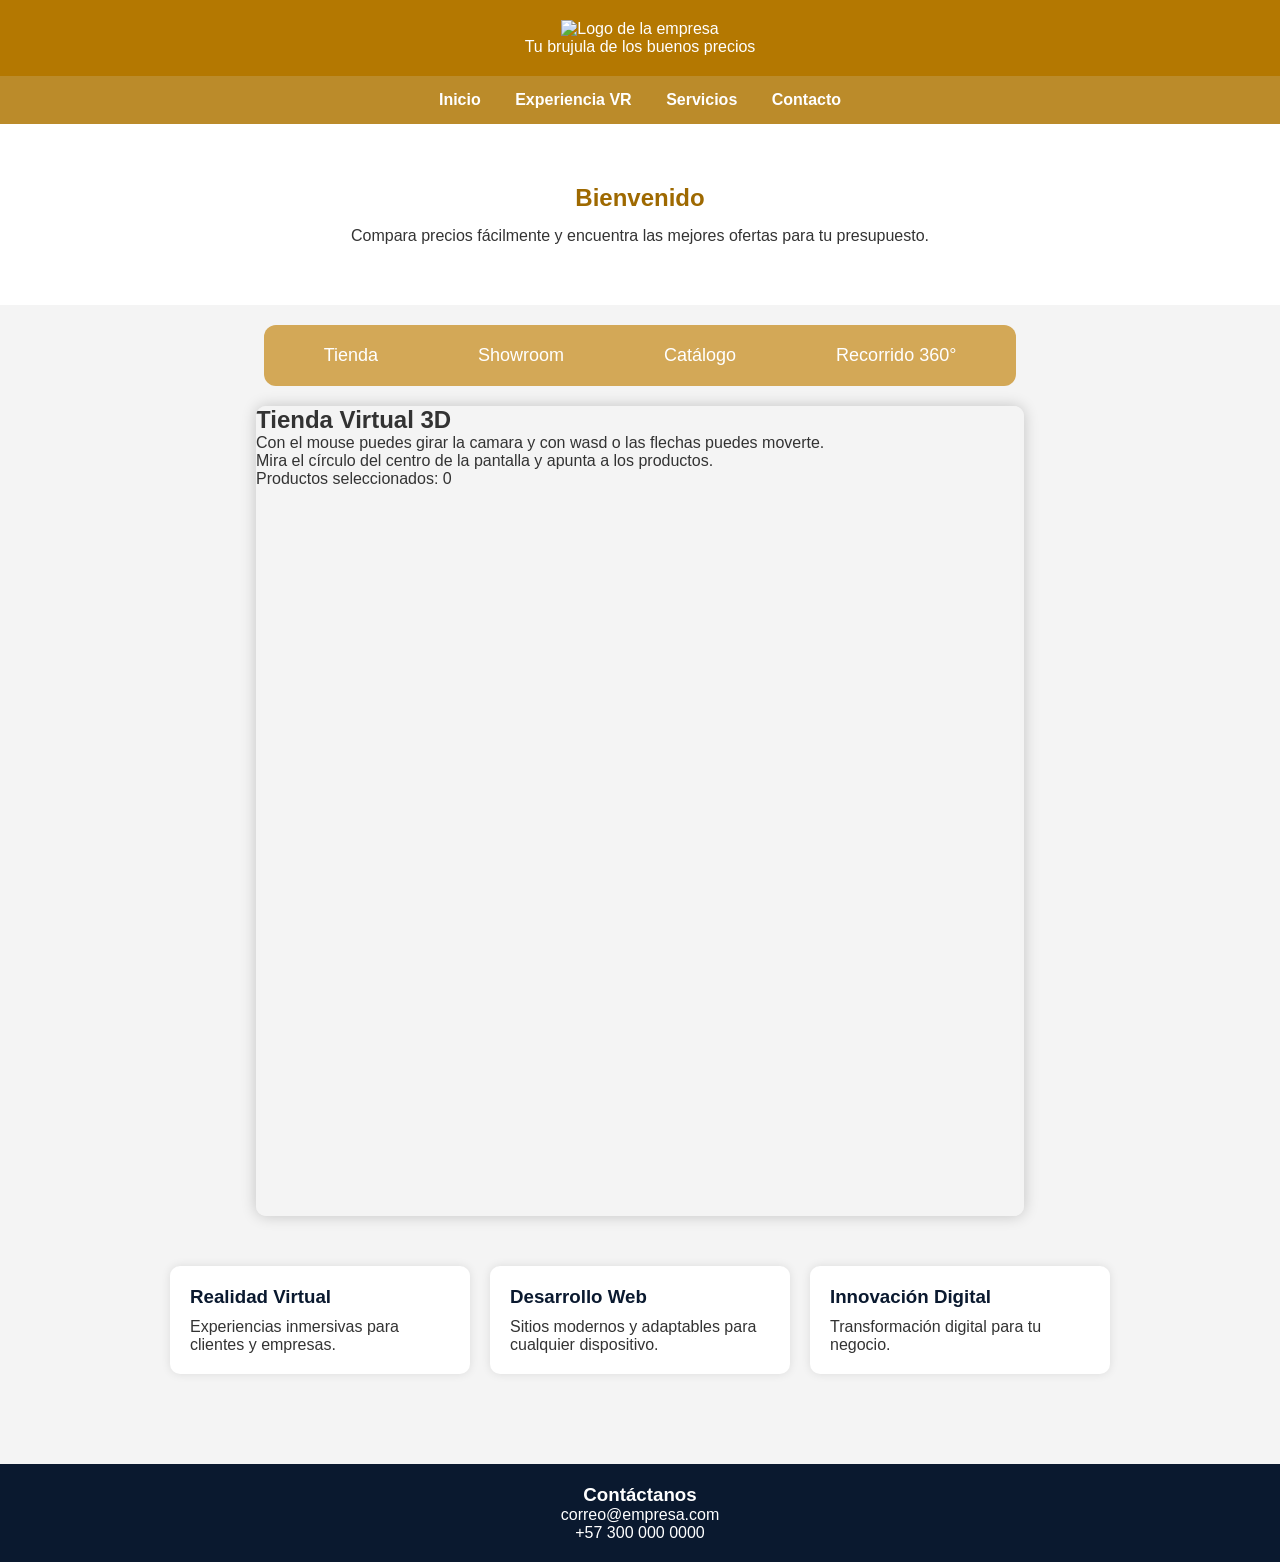
==== Index.html @ ba4560f4 "Add files via upload" ====
<!DOCTYPE html>
<html lang="es">
<head>
<meta charset="UTF-8">
<meta name="viewport" content="width=device-width, initial-scale=1.0">

<title>Mi Empresa VR</title>

<script src="https://aframe.io/releases/1.5.0/aframe.min.js"></script>
<link rel="stylesheet" href="style.css">
<script src="script.js"></script>
</head>
<body>

<header>
    <img src="img/LOGO PRIN.png" alt="Logo de la empresa" class="logo" width="150" height="150">
    <p>Tu brujula de los buenos precios</p>
</header>

<nav>
    <a href="#inicio">Inicio</a>
    <a href="#vr">Experiencia VR</a>
    <a href="#servicios">Servicios</a>
    <a href="#contacto">Contacto</a>
</nav>

<section class="hero" id="inicio">
    <h2>Bienvenido</h2>
    <p>
        Compara precios fácilmente y encuentra las mejores ofertas para tu presupuesto.
        
    </p>
</section>


<div class="tabs">

    <button onclick="cargar('tienda.html')">
        Tienda
    </button>

    <button onclick="cargar('showroom.html')">
        Showroom
    </button>

    <button onclick="cargar('catalogo.html')">
        Catálogo
    </button>

    <button onclick="cargar('recorrido360.html')">
        Recorrido 360°
    </button>

</div>

<iframe
    id="visor"
    src="tienda.html">
</iframe>

<section class="servicios" id="servicios">

    <div class="card">
        <h3>Realidad Virtual</h3>
        <p>Experiencias inmersivas para clientes y empresas.</p>
    </div>

    <div class="card">
        <h3>Desarrollo Web</h3>
        <p>Sitios modernos y adaptables para cualquier dispositivo.</p>
    </div>

    <div class="card">
        <h3>Innovación Digital</h3>
        <p>Transformación digital para tu negocio.</p>
    </div>

</section>

<footer id="contacto">
    <h3>Contáctanos</h3>
    <p>correo@empresa.com</p>
    <p>+57 300 000 0000</p>
</footer>

</body>
</html>
---- style.css ----
*{
    margin:0;
    padding:0;
    box-sizing:border-box;
    font-family:Arial, sans-serif;
}

body{
    background:#f4f4f4;
    color:#333;
}

/* Encabezado */
header{
    background: #B47801;
    color:white;
    padding:20px;
    text-align:center;
}

header h1{
    margin-bottom:10px;
}

/* Menú */
nav{
    background:#BB8B2A;
    padding:15px;
    text-align:center;
}

nav a{
    color:white;
    text-decoration:none;
    margin:0 15px;
    font-weight:bold;
}

nav a:hover{
    color:#64ffda;
}

/* Hero */
.hero{
    text-align:center;
    padding:60px 20px;
    background:white;
}

.hero h2{
    margin-bottom:15px;
    color:#9E6900;
}

.hero p{
    max-width:700px;
    margin:auto;
}

/* Contenedor VR */
.vr-container{
    width:90%;
    max-width:1200px;
    margin:40px auto;
    background:white;
    border-radius:10px;
    overflow:hidden;
    box-shadow:0 0 10px rgba(0,0,0,0.1);
}

.vr-container h2{
    text-align:center;
    padding:20px;
    background:#0a192f;
    color:white;
}

/* Escena VR */
a-scene{
    height:600px;
}

/* Servicios */
.servicios{
    padding:50px 20px;
    display:flex;
    flex-wrap:wrap;
    justify-content:center;
    gap:20px;
}

.card{
    width:300px;
    background:white;
    padding:20px;
    border-radius:10px;
    box-shadow:0 0 10px rgba(0,0,0,0.1);
}

.card h3{
    margin-bottom:10px;
    color:#0a192f;
}

/* Footer */
footer{
    background:#0a192f;
    color:white;
    text-align:center;
    padding:20px;
    margin-top:40px;
}

body{
    margin:0;
    font-family:Arial, sans-serif;
}

.tabs{
    display:flex;
    justify-content:center;
    gap:20px;
    width:fit-content;
    margin:20px auto;
    padding:10px 20px;
    background:#D3A857;
    border-radius:12px;
}

.tabs button{
    padding:10px 40px;
    border:none;
    background:none;
    color:white;
    cursor:pointer;
    font-size:18px;
    border-radius:8px;
    transition:0.3s;
}

.tabs button:hover{
    background:#112240;
}

#visor{
    width:60%;
    height:90vh;
    border:none;
    border-radius:10px;
    box-shadow:0 0 15px rgba(0,0,0,0.2);
    display:block;
    margin:auto;
}
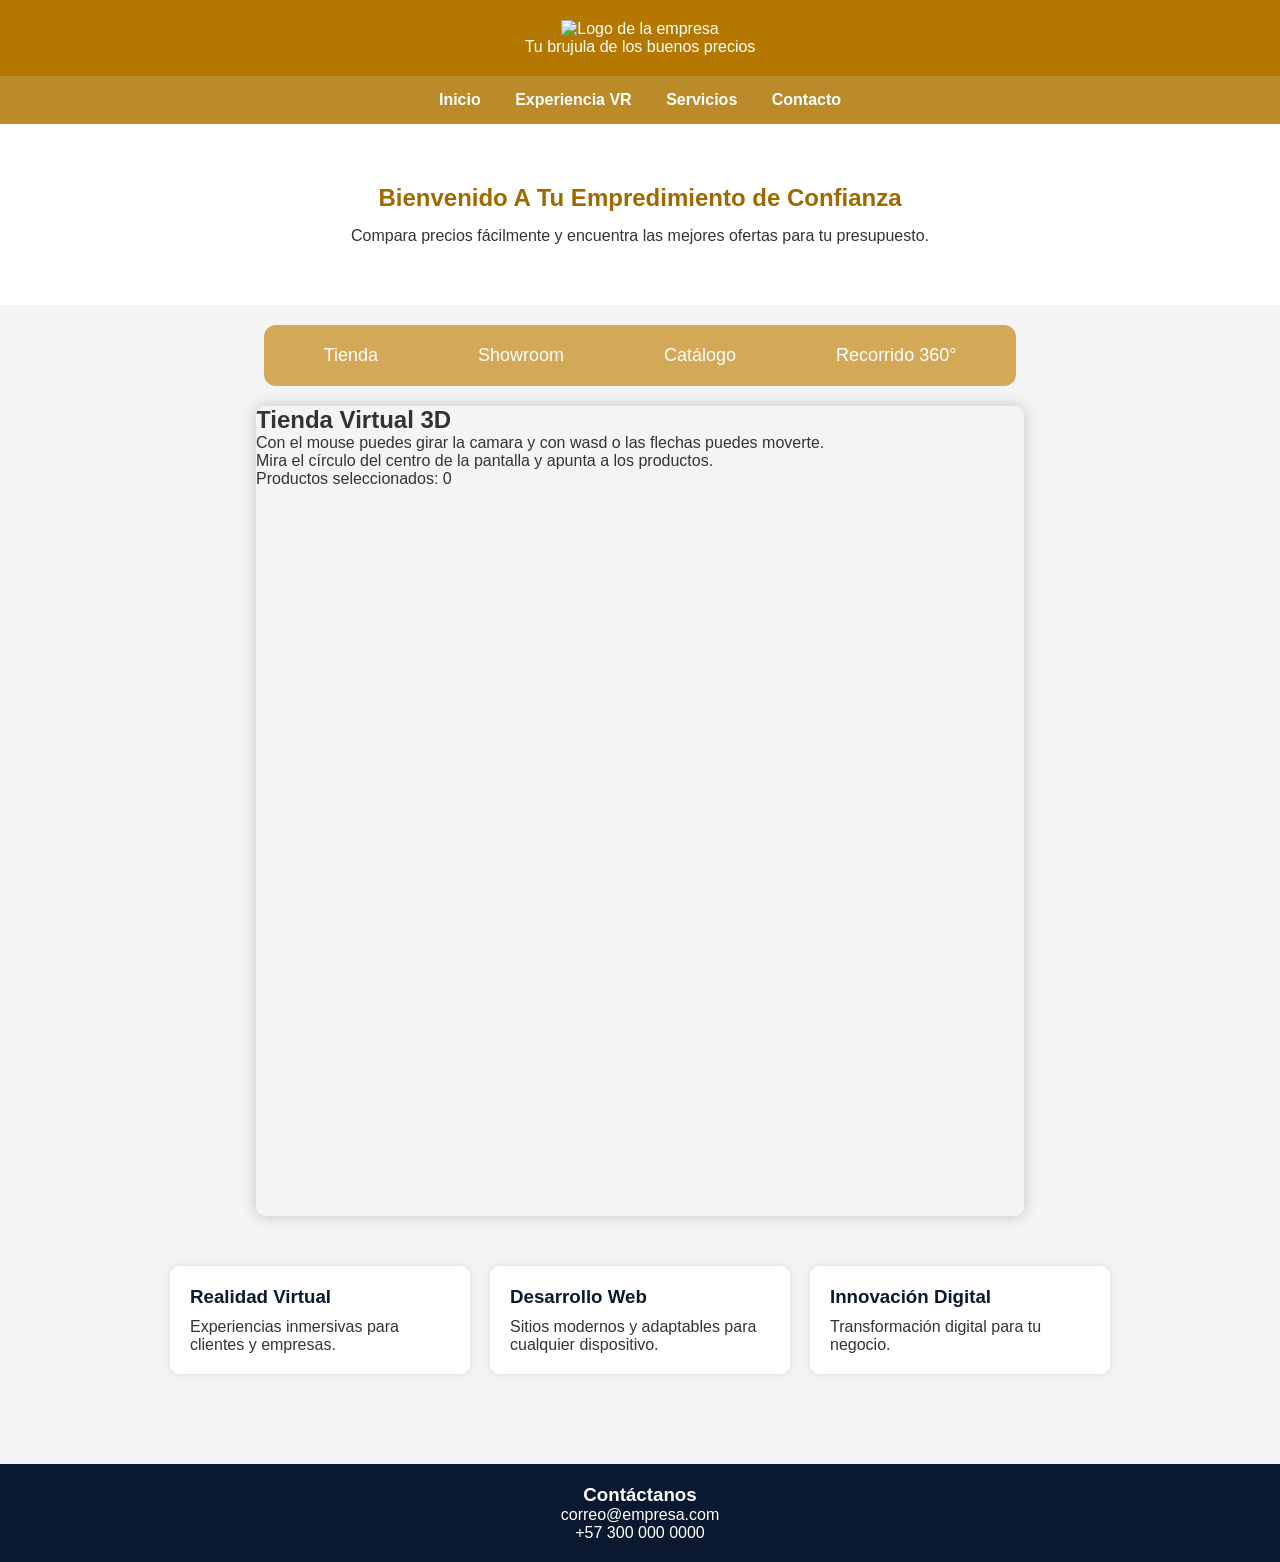
==== commit f6ecf834: "Update Index.html" ====
--- a/Index.html
+++ b/Index.html
@@ -25,7 +25,7 @@
 </nav>
 
 <section class="hero" id="inicio">
-    <h2>Bienvenido</h2>
+    <h2>Bienvenido A Tu Empredimiento de Confianza</h2>
     <p>
         Compara precios fácilmente y encuentra las mejores ofertas para tu presupuesto.
         
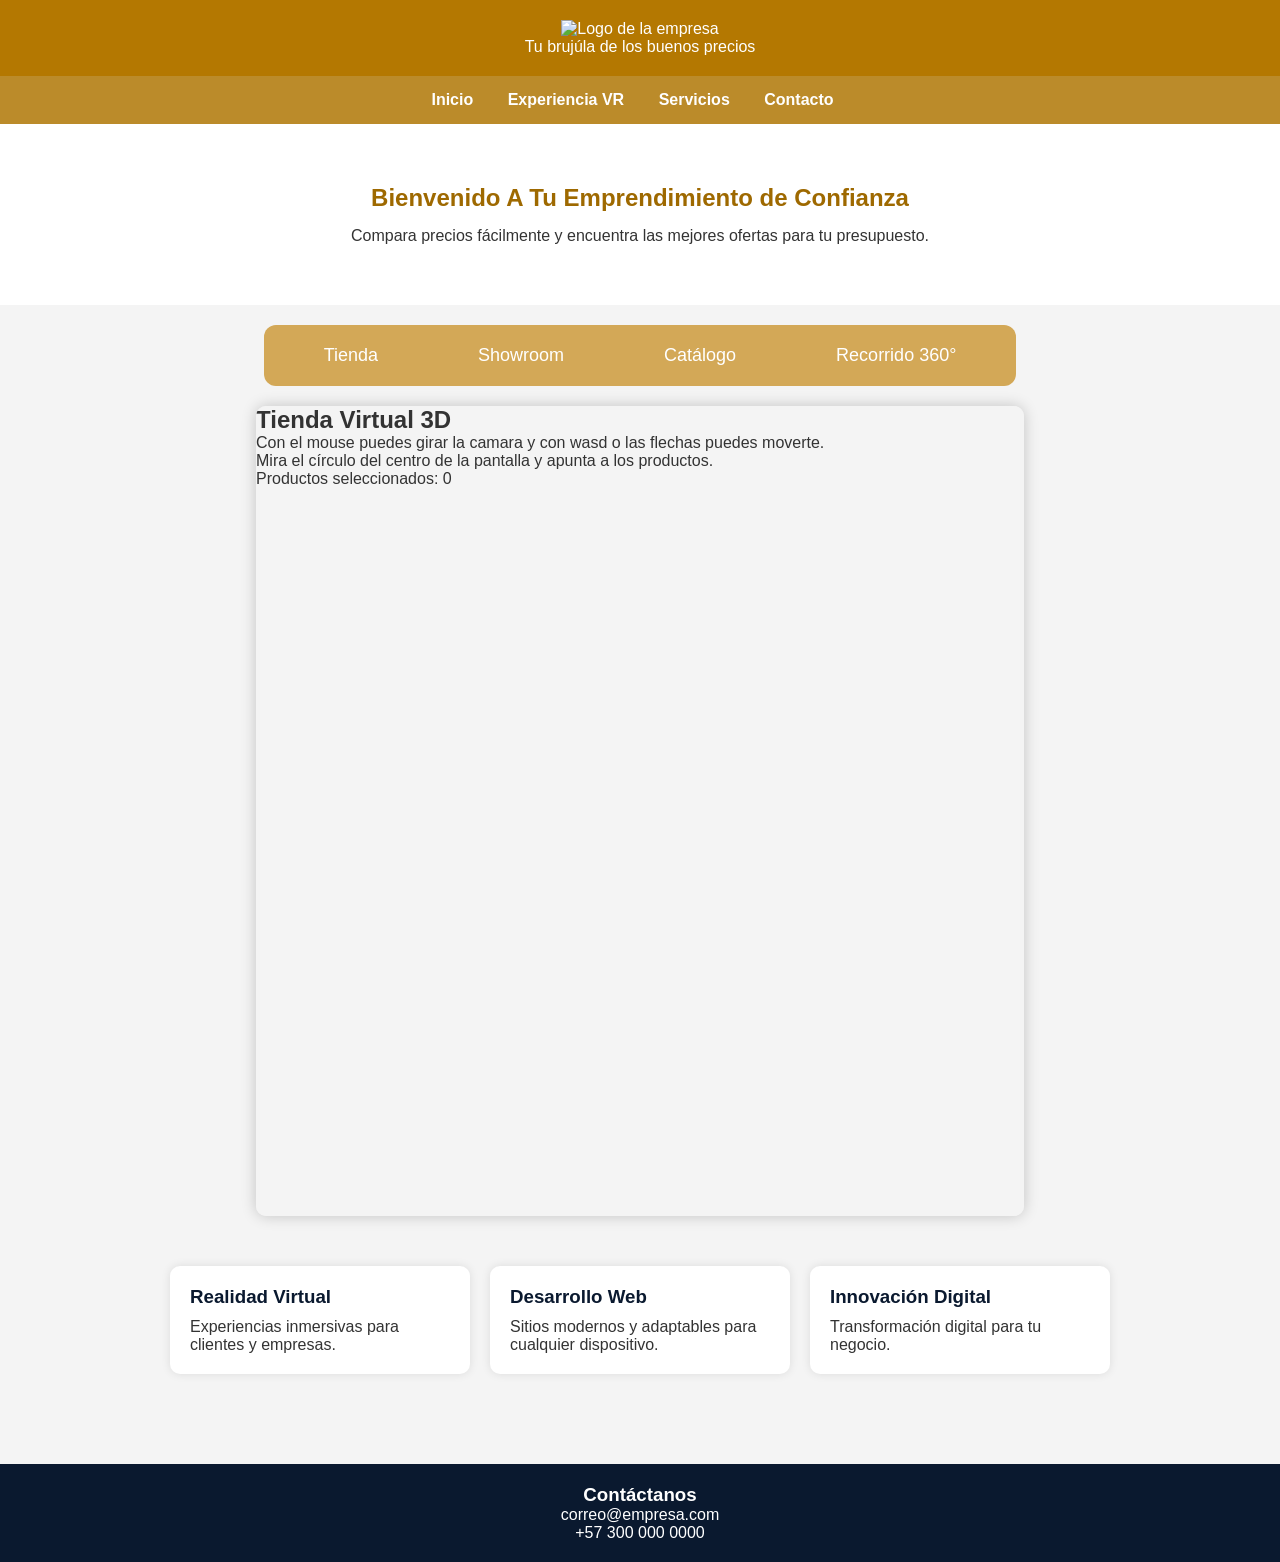
==== commit f1584c20: "Update Index.html" ====
--- a/Index.html
+++ b/Index.html
@@ -13,8 +13,8 @@
 <body>
 
 <header>
-    <img src="img/LOGO PRIN.png" alt="Logo de la empresa" class="logo" width="150" height="150">
-    <p>Tu brujula de los buenos precios</p>
+    <img src="img/LOGO PRIN.jpg" alt="Logo de la empresa" class="logo" width="150" height="150">
+    <p>Tu brujúla de los buenos precios</p>
 </header>
 
 <nav>
@@ -22,10 +22,11 @@
     <a href="#vr">Experiencia VR</a>
     <a href="#servicios">Servicios</a>
     <a href="#contacto">Contacto</a>
+    <div id="sesion" style="display:inline; margin-left:15px;"></div>
 </nav>
 
 <section class="hero" id="inicio">
-    <h2>Bienvenido A Tu Empredimiento de Confianza</h2>
+    <h2>Bienvenido A Tu Emprendimiento de Confianza</h2>
     <p>
         Compara precios fácilmente y encuentra las mejores ofertas para tu presupuesto.
         
@@ -82,6 +83,7 @@
     <p>correo@empresa.com</p>
     <p>+57 300 000 0000</p>
 </footer>
+<script type="module" src="sesion.js"></script>
 
 </body>
 </html>
